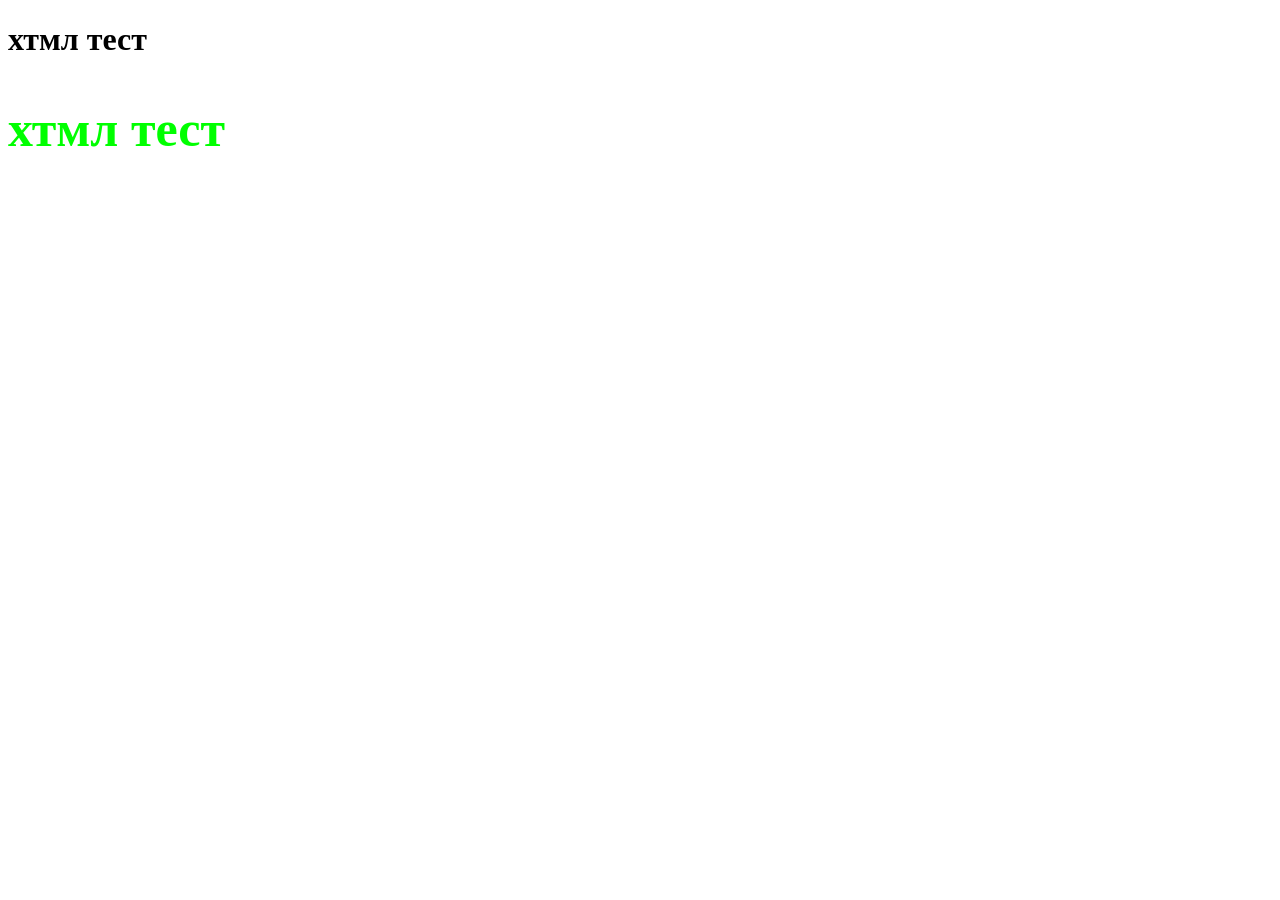
==== index.html @ c335903d "Добавили структуру" ====
<!DOCTYPE html>
<html lang="en">
    <head>
        <meta charset="UTF-8">
        <title>Document 2</title>
    </head>
    <body>

        <!-- Заголовок -->
        <h1>хтмл тест</h1>
        <h2 style="font-size: 50px; color: lime">хтмл тест</h2>
        
    </body>
</html>
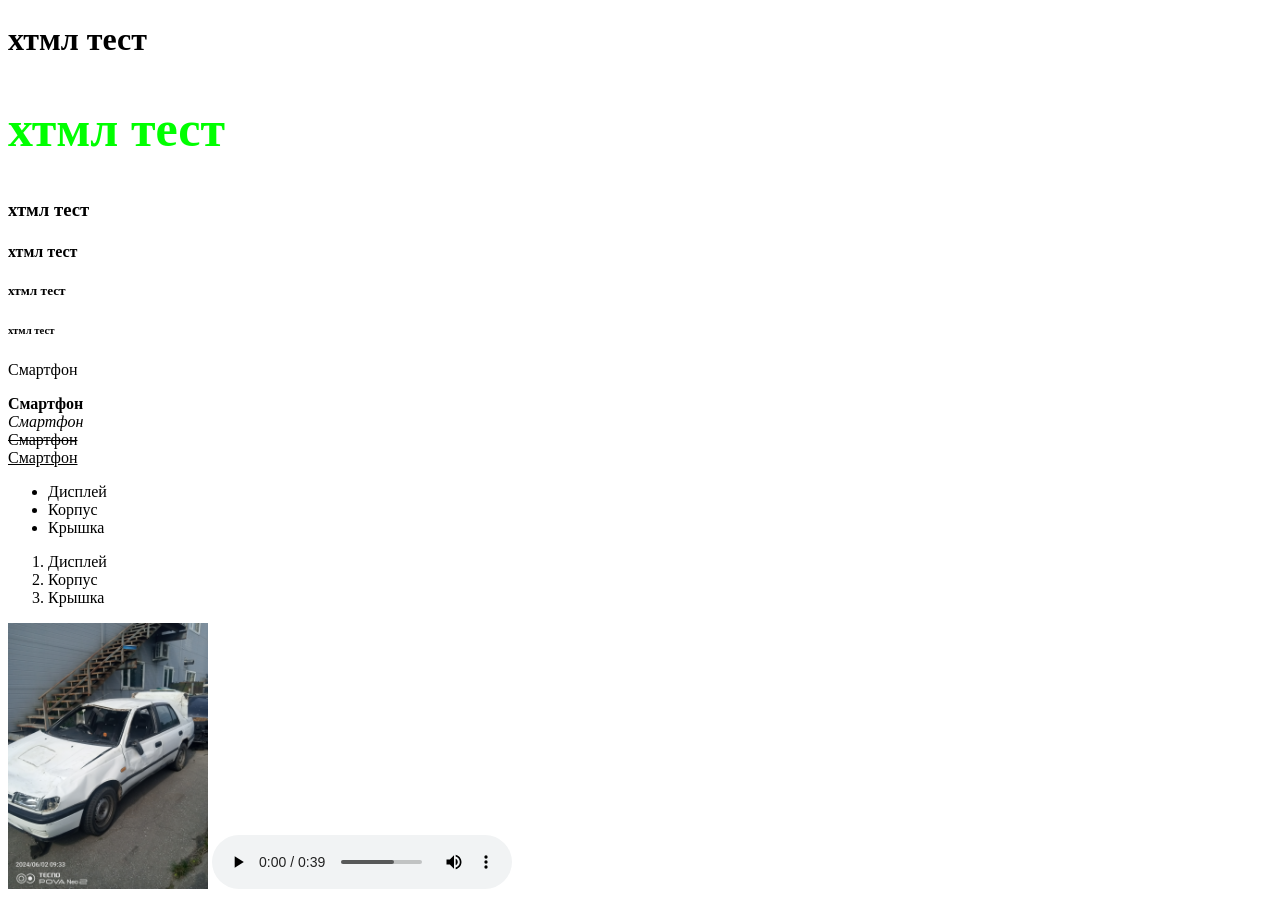
==== commit 343cf44e: "Добавили изображение и аудио" ====
--- a/index.html
+++ b/index.html
@@ -9,6 +9,47 @@
         <!-- Заголовок -->
         <h1>хтмл тест</h1>
         <h2 style="font-size: 50px; color: lime">хтмл тест</h2>
+        <h3>хтмл тест</h3>
+        <h4>хтмл тест</h4>
+        <h5>хтмл тест</h5>
+        <h6>хтмл тест</h6>
+
+        <!--Параграф-->
+        <p>Смартфон</p>
         
+        <!--Жирный шрифт-->
+        <b>Смартфон</b>
+        <br>
+
+        <!--Курсив-->
+        <i>Смартфон</i>
+        <br>
+
+        <!--Зачеркивание-->
+        <del>Смартфон</del>
+        <br>
+
+        <!--Подчеркивание-->
+        <ins>Смартфон</ins>
+
+        <!--Маркированный список-->
+        <ul>
+            <li>Дисплей</li>
+            <li>Корпус</li>
+            <li>Крышка</li>
+        </ul>
+
+        <!--Нумерованный список-->
+        <ol>
+            <li>Дисплей</li>
+            <li>Корпус</li>
+            <li>Крышка</li>
+        </ol>
+
+        <!--Изображение-->
+        <img src="img/1.jpg" width="200">
+        
+        <!--Аудио-->
+        <audio src="mp3/1.mp3" controls></audio>
     </body>
 </html>
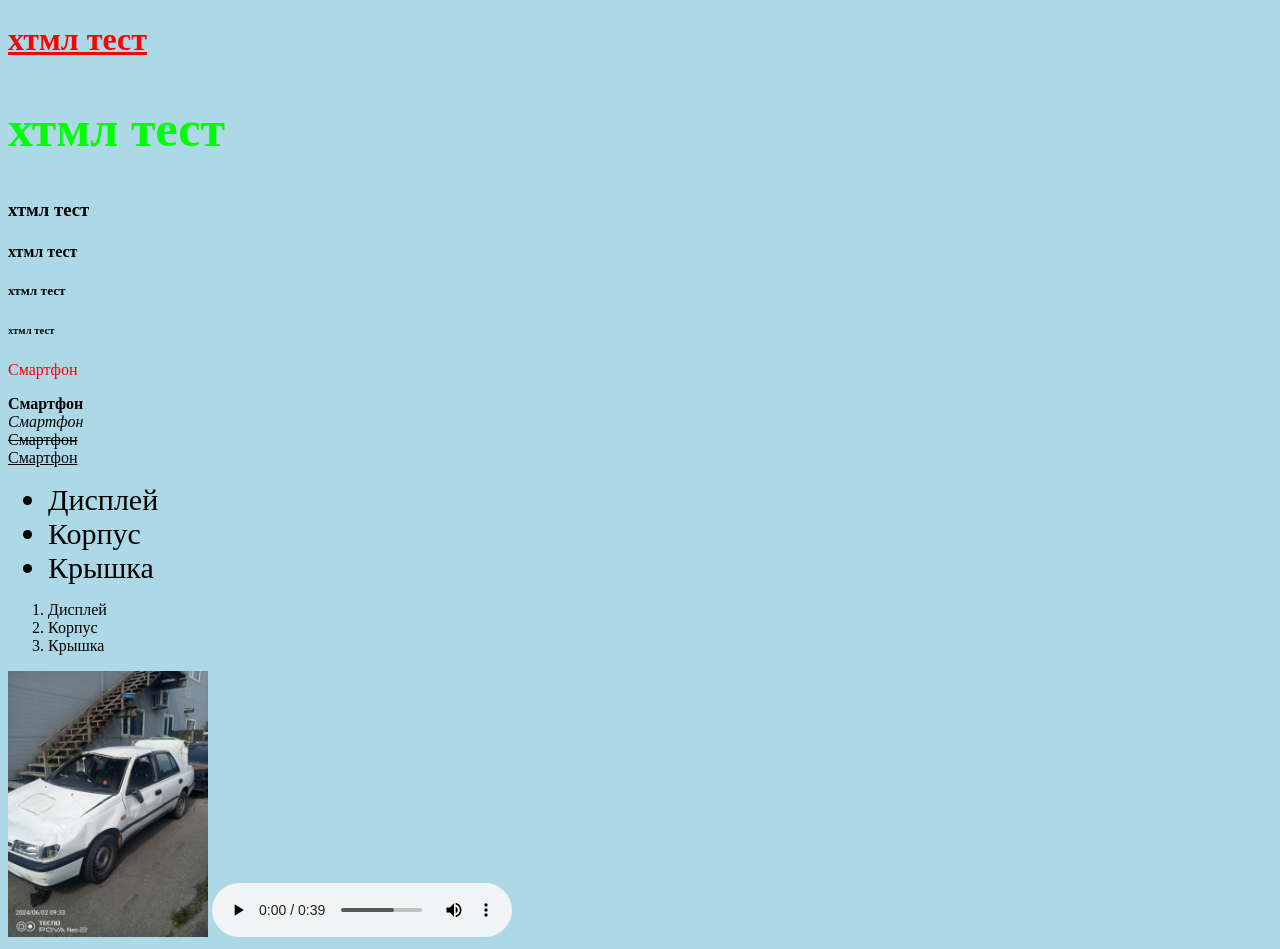
==== commit e57bb173: "css" ====
--- a/index.html
+++ b/index.html
@@ -3,6 +3,21 @@
     <head>
         <meta charset="UTF-8">
         <title>Document 2</title>
+        <style>
+            h1 {
+                color: red;
+                text-decoration: underline;
+            }
+            
+            ul li {
+                font-size: 30px;
+            }
+            
+            p {
+                color:green; 
+            }
+        </style>
+        <link rel="stylesheet" href="css/main.css">
     </head>
     <body>
 
@@ -15,7 +30,7 @@
         <h6>хтмл тест</h6>
 
         <!--Параграф-->
-        <p>Смартфон</p>
+        <p style="color: red">Смартфон</p>
         
         <!--Жирный шрифт-->
         <b>Смартфон</b>
--- a/css/main.css
+++ b/css/main.css
@@ -0,0 +1,7 @@
+body {
+    background-color: lightblue;
+}
+
+p {
+   color:gold;
+}
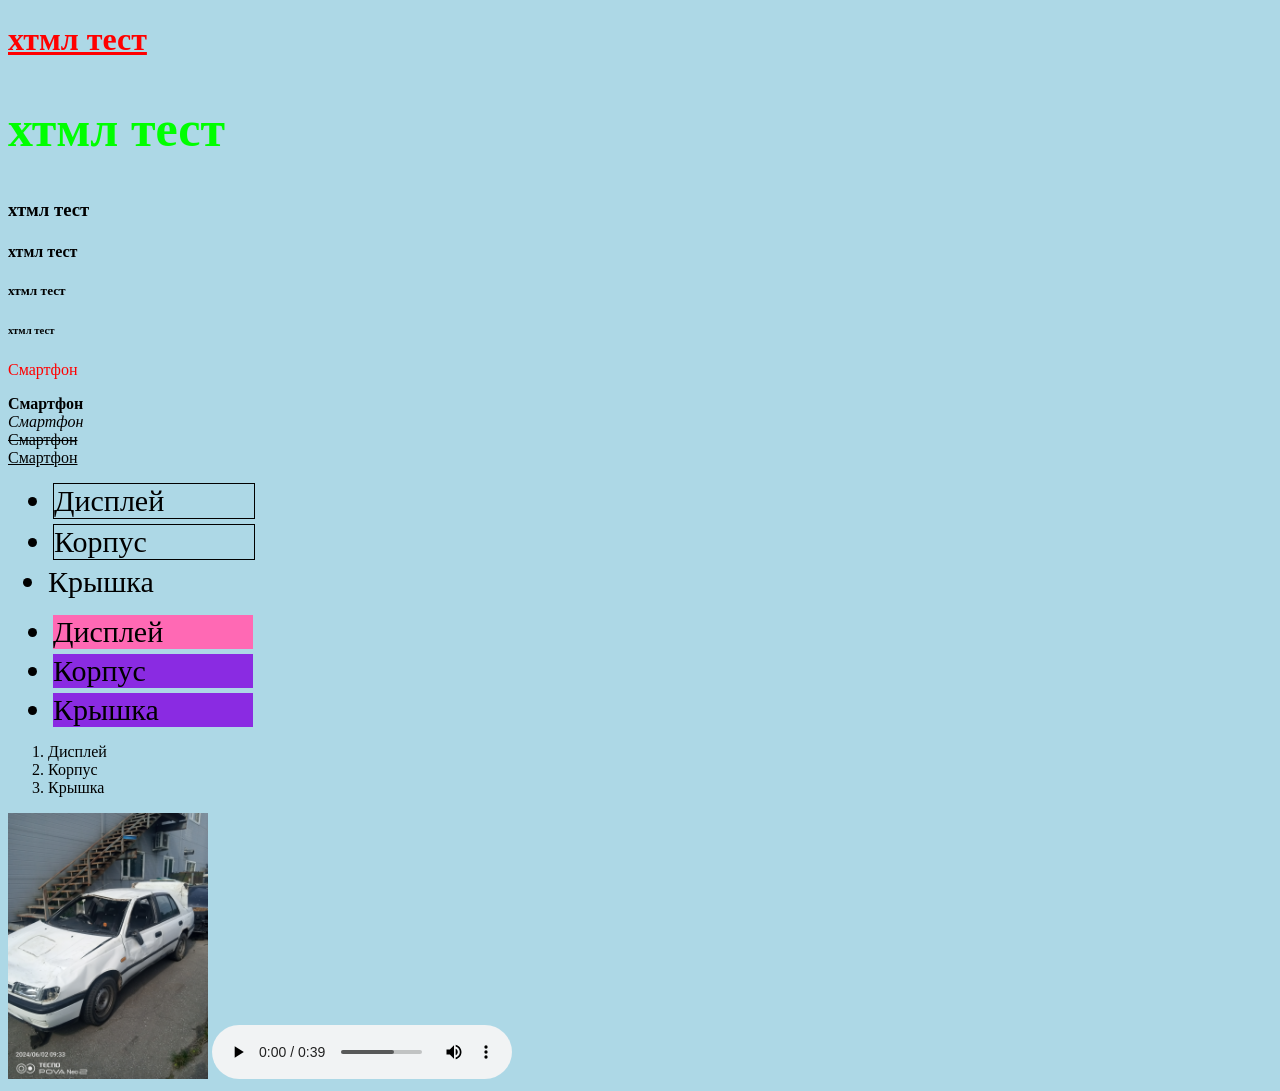
==== commit 10e09f23: "селектор" ====
--- a/index.html
+++ b/index.html
@@ -49,7 +49,13 @@
 
         <!--Маркированный список-->
         <ul>
-            <li>Дисплей</li>
+            <li class="test">Дисплей</li>
+            <li class="test">Корпус</li>
+            <li>Крышка</li>
+        </ul>
+
+         <ul class="test2">
+            <li id="example">Дисплей</li>
             <li>Корпус</li>
             <li>Крышка</li>
         </ul>
--- a/css/main.css
+++ b/css/main.css
@@ -4,4 +4,20 @@
 
 p {
    color:gold;
+}
+
+.test {
+    border: 1px solid #000;
+    width: 200px;
+    margin: 5px;
+}
+
+.test2 li {
+    background-color: blueviolet;
+    width: 200px;
+    margin: 5px;
+}
+
+#example {
+    background-color: hotpink;
 }
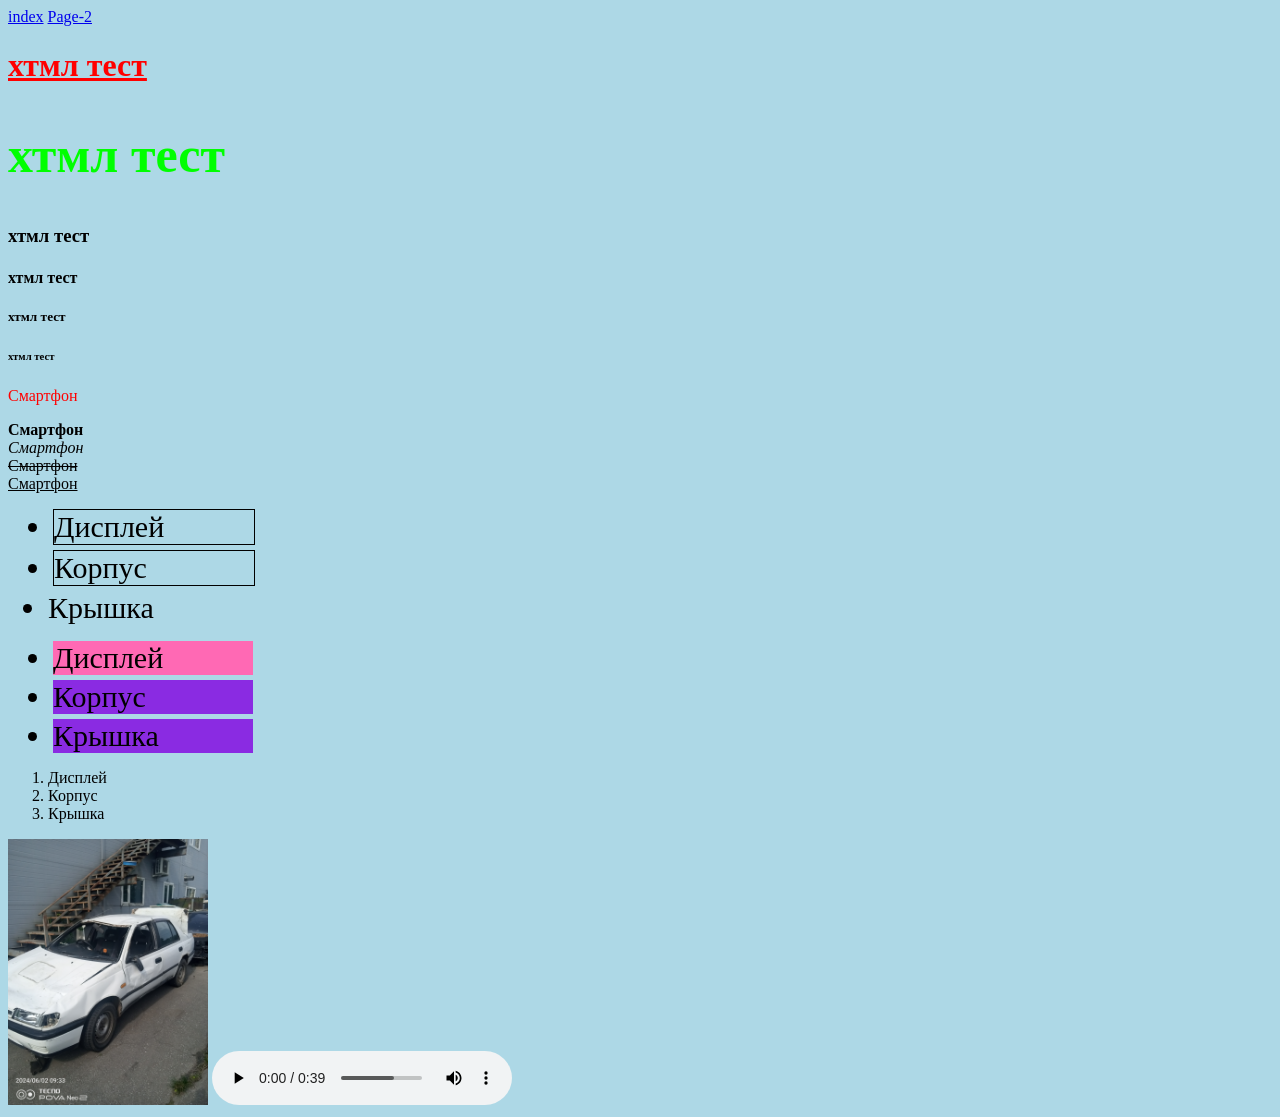
==== commit ab94572c: "pa0ge-2" ====
--- a/index.html
+++ b/index.html
@@ -20,7 +20,9 @@
         <link rel="stylesheet" href="css/main.css">
     </head>
     <body>
-
+        <a href="index.html">index</a>
+        <a href="page-2.html">Page-2</a>
+        
         <!-- Заголовок -->
         <h1>хтмл тест</h1>
         <h2 style="font-size: 50px; color: lime">хтмл тест</h2>
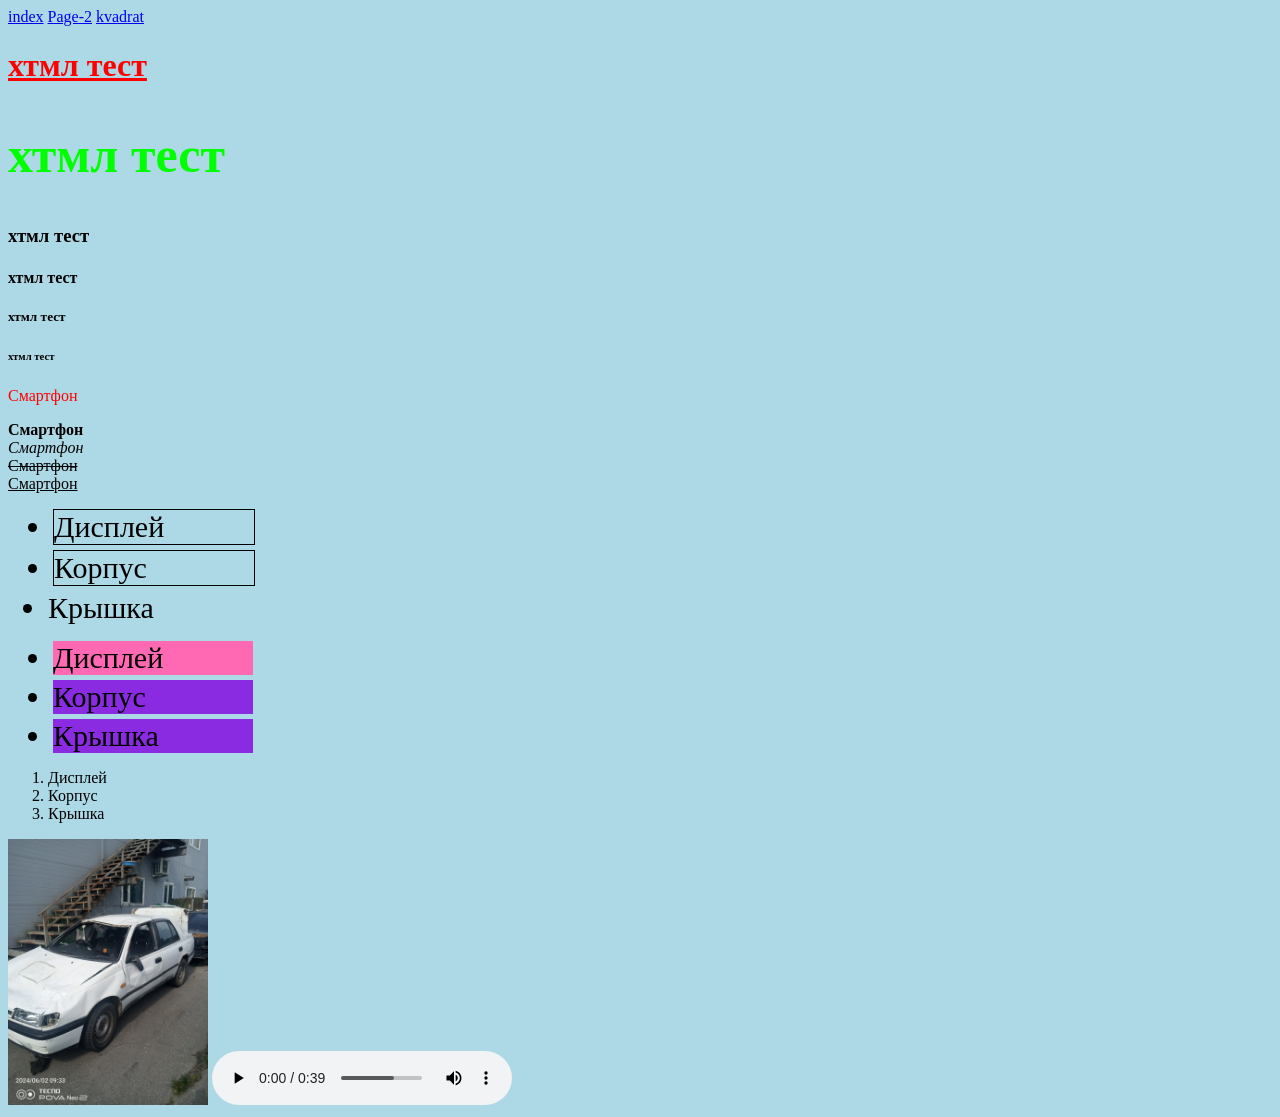
==== commit 0944c0a8: "kvadrat" ====
--- a/index.html
+++ b/index.html
@@ -22,6 +22,7 @@
     <body>
         <a href="index.html">index</a>
         <a href="page-2.html">Page-2</a>
+        <a href="kvadrat.html">kvadrat</a>
         
         <!-- Заголовок -->
         <h1>хтмл тест</h1>
